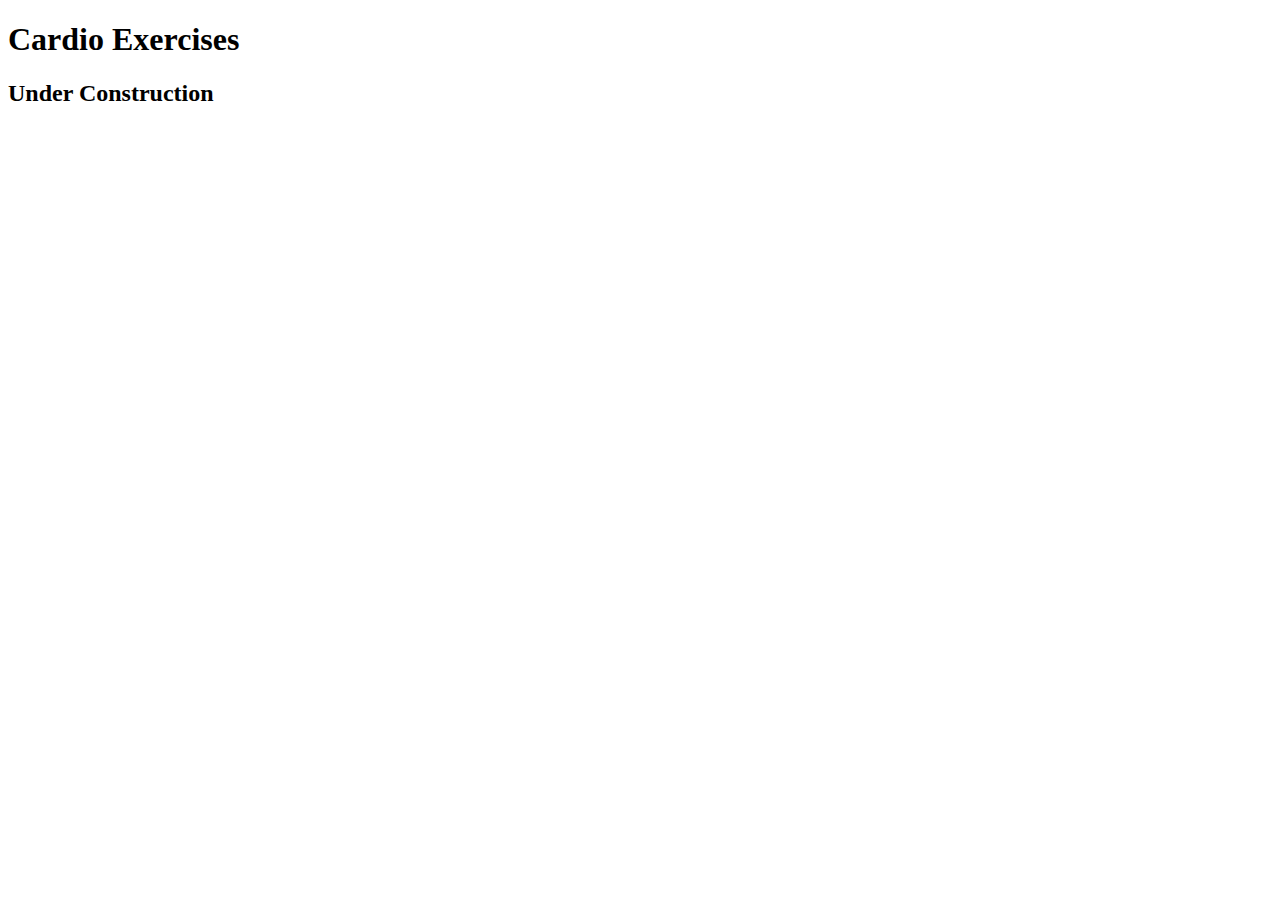
==== cardio/index.html @ 0aaa8e3d "Add files via upload" ====
<!DOCTYPE html>

<html lang="en">
<head>
	<meta charset="utf-8">
	<title>Shape Up! | Cardio Exercises</title>
</head>

<body>
	<main>
	    <h1>Cardio Exercises</h1>
		<h2>Under Construction</h2>
	</main>
</body>
</html>
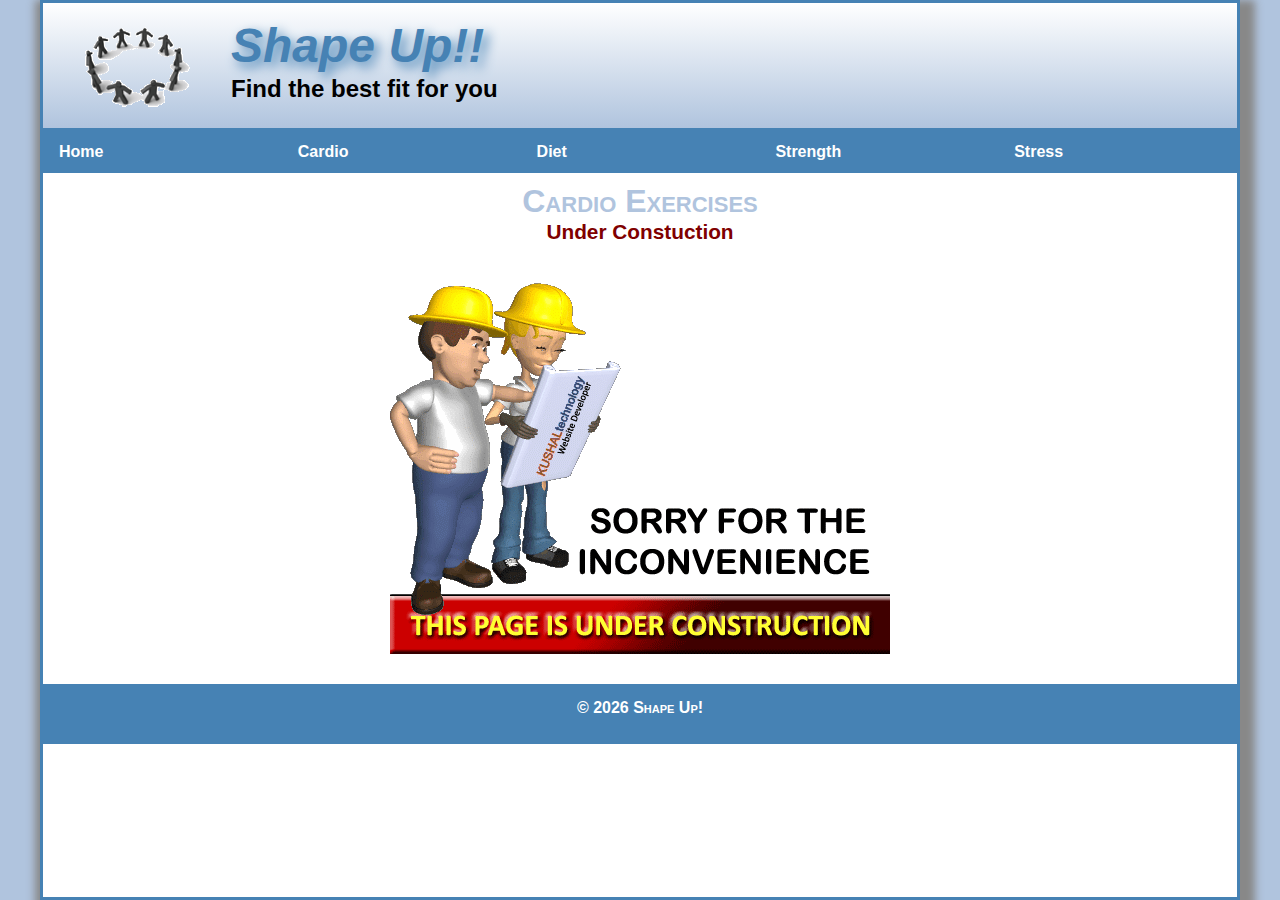
==== commit bebca1c0: "Add files via upload" ====
--- a/cardio/index.html
+++ b/cardio/index.html
@@ -1,15 +1,90 @@
-<!DOCTYPE html>
+<!DOCTYPE ht
+<html lang="en">
 
-<html lang="en">
 <head>
-	<meta charset="utf-8">
-	<title>Shape Up! | Cardio Exercises</title>
+	<meta charset="utf-8" />
+	<!--[if lt IE 9]> <script src="http://html5shim.googlecode.com/svn/trunk/html5.js"></script> <![endif]-->
+	<meta name="description" content="Learn how to properly take care of your body">
+  	<meta name="keywords" content="health, exercise, diet, strength, cardio, stress, workout, eat right">
+  	<meta name="author" content="David Picariello">
+
+	<meta name="viewport" content="width=device-width, initial-scale=1.0">
+	
+	<link rel="stylesheet" href="../styles/normalize/main.cs">
+	<link rel="stylesheet" href="../styles/main.css">
+
+
+	<link rel="icon" href="../images/favicon.ico">
+	
+	<title>Cardio Exercises | Shape Up</title>
+
+	<!--Slicknav-->
+	<link rel="stylesheet" href="../styles/slicknav.css">
+	<script src="https://ajax.googleapis.com/ajax/libs/jquery/3.5.1/jquery.min.js"></script>
+	<script src="../js/jquery.slicknav.min.js"></script>
+	<script type="text/javascript">
+		$(document).ready(function(){
+				$('#nav_menu').slicknav({prependTo:"#mobilemenu"});
+		});
+		</script>
+
 </head>
 
 <body>
+	<header class="clearfix">
+		<img id="logoimage" src="../images/shape_up_logo.png" alt="">
+		<h2>Shape Up!!</h2>
+		<h3>Find the best fit for you</h3>
+	</header>
+
+	<nav id="mobilemenu"></nav>
+
+
+	<nav id="nav_menu">
+		<ul class="container">
+		
+			<li><a href="../index.html">Home</a></li>
+			<li><a href="../cardio/index.html">Cardio</a></li>
+			<li><a href="../diet/index.html">Diet</a>
+				<ul>
+					<li> <a href="../diet/bmi.html">BMI</a></li>
+					<li> <a href="../diet/calories.html">Calories</a></li>
+					<li> <a href="../diet/meals.html">Meals</a></li>
+				</ul>
+			</li>
+			<li><a href="../strength/index.html">Strength</a></li>
+
+			<li id="last"><a href="../stress/index.html">Stress</a>
+				<ul>
+					<li> <a href="../stress/meditate.html">Meditate</a></li>
+					<li> <a href="../stress/tips.html">Tips</a></li>
+					<li> <a href="../stress/vipassana.html">Vipassana</a></li>
+				</ul>
+			</li>
+		</ul>
+		
+		
+	</nav>
+
 	<main>
-	    <h1>Cardio Exercises</h1>
-		<h2>Under Construction</h2>
+		<h1>Cardio Exercises</h1>
+		<h2>Under Constuction</h2>
+		<img class="underconstruction" src="../images/underconstruction.gif">
 	</main>
+
+<!--Javasript get current year-->
+	<script>
+        window.onload = function() {
+            var d = new Date();
+            document.getElementById("copyright").innerHTML = d.getFullYear();
+        }
+    </script>
+
+	<footer>
+		<p>&copy; <span id="copyright"></span> Shape Up!</p>
+	</footer>
+
+
 </body>
+
 </html>--- a/styles/main.css
+++ b/styles/main.css
@@ -0,0 +1,295 @@
+* {
+    margin: 0;
+    padding: 0;
+    box-sizing: border-box;
+}
+.clearfix::after {
+    content: "";
+    clear: both;
+    display: table;
+}
+html {
+    background-color: lightsteelblue;
+    background-image: url("../images/bgtile.jpg");
+    background-attachment: fixed;
+}
+body {
+    font-family: Arial, Helvetica, sans-serif;
+    font-size: 100%;
+    max-width: 1200px;
+    width: 100%;
+    margin: 0 auto;
+    border: 3px solid steelblue;
+    background-color: white;
+    box-shadow: 5px 10px 8px 10px #888888;
+}
+h3, p, blockquote {
+    margin-bottom: 12px;
+}
+h1{
+    font-family: 300%;
+    color: lightsteelblue;
+    text-align: center;
+    margin: 10px 0 0;
+    font-variant: small-caps;
+    text-shadow: 1px 1px 2x #000000, -1px -1px 2px #000000, 1px -1px 2px #000000, -1px 1px 2px #000000;
+
+}
+header {
+    border-bottom: 3px solid steelblue;
+    background: linear-gradient(white, lightsteelblue);
+}
+header h2 {
+    font-size: 300%;
+    font-style: italic;
+    color: steelblue;
+    text-shadow: 5px 5px 12px;
+    padding: 15px 0 2px;
+}
+
+
+#logoimage {
+    float: left;
+    padding: 10px 1.5em;
+}
+ /*Horizontal Flexbox navigation menu*/
+ 
+ 
+ 
+
+#nav_menu{
+    position: sticky;
+    top: 0;
+}
+.container{
+    display:flex;
+    list-style: none;
+    background-color: steelblue;
+    position: relative;
+}
+.container li{
+    flex: 1;
+}
+.container li a {
+    display: block;
+    padding: .75em 1em;
+    text-decoration: none;
+    color: white;
+    font-weight: bold;
+    transition: background-color .5s;
+}
+.container li a:hover {
+    color: black;
+    background-color: lightsteelblue;
+}
+
+/* flexbox nav menu second tier code */
+.container ul{
+    display: none;
+    background-color: steelblue;
+    width: 20%;
+    list-style: none;
+    position: absolute;
+    top: 100%;
+    box-shadow: 7px 7px 15px -1px gray;
+}
+
+.container ul li {
+    flex-direction: column;
+    
+}
+.container ul li a{
+    padding-left: 1em;
+    text-align: left;
+    width: 100%;
+    display: block;
+    
+}
+.container li:hover > ul{
+    display: block;
+}
+/* Vertical Nav List in Left Aside */
+#nav_list h2 {
+    margin-bottom: 5px;
+    text-align: center;
+}
+#nav_list ul {
+    list-style: none;
+}
+#nav_list ul li {
+    width: 100%;
+    margin: 0 auto .5em; /* 1st value top; middle value sides; 3rd value bottom */
+    
+}
+#nav_list ul li a {
+    display: block;
+    font-weight: bold;
+    text-decoration: none;
+    background-color: lightsteelblue;
+    padding: .5em 0 .5em .5em;
+    color: black;
+    border-radius: 25px;
+    transition: all 1s; 
+}
+#nav_list ul li a:hover {
+    color: white;
+    background-color: steelblue;
+    padding: .5em 0 .5em 1.5em;
+}
+
+
+
+main {
+    padding: 0 .3em;
+    clear: both;
+}
+aside {
+    width: 28%;
+    margin: 0 auto;
+    padding: 10px .8em 0;
+}
+section {
+    width: 40%;
+    float: left;
+    padding-top: 10px;
+    
+}
+#leftaside {
+    float: left;
+}
+#rightaside {
+    float: right;
+}
+article{
+    display: flex;
+    flex-direction: column;
+}
+article > img{
+    margin: 1em 2em;
+    border-radius: 5px;
+    box-shadow: 2px 2px 3px 3px darkslategray;
+}
+.icon{
+    float: left;
+    max-width: 25px;
+    margin: .5em;
+}
+section h3::after{
+    clear: left;
+}
+section p{
+    margin: 0 2em 1.5em;
+}
+section h3{
+    margin-bottom: 5px;
+}
+.underconstruction{
+    display: block;
+    margin: auto;
+}
+blockquote {
+    width: 80%;
+    margin: 1em auto;
+    font-family: 'Times New Roman', Times, serif;
+    font-size: 120%;
+    font-style: italic;
+    padding: 1em;
+    border-left: 3px solid steelblue;
+    background-color: #eeeeee;
+    border-radius: 5px;
+}
+h3 {
+    font-size: 150%;
+}
+aside a {
+    text-decoration: none;
+}
+main h2 {
+    color: maroon;
+    text-align: center;
+    margin-bottom: 10px;
+    font-size: 130%;
+}
+section a:link, section a:visited {
+    color: maroon;
+}
+section a:hover, section a:active {
+    color: steelblue;
+}
+
+aside a:link, aside a:visited {
+    color: steelblue;
+}
+aside a:hover, aside a:active {
+    color: maroon;
+}
+
+
+footer {
+    clear: both;
+    background-color: steelblue;
+    padding: 15px 0;
+    margin-top: 30px;
+}
+footer p {
+    color: white;
+    font-weight: bold;
+    text-align: center;
+    font-variant: small-caps;
+}
+#mobilemenu{
+    display: none;
+}
+
+/* Media Queries*/
+@media only screen and (max-width: 900px) {
+    html{
+        background-image: none;
+    }
+    body {
+        box-shadow: none;
+        font-size: 90%;
+        border: none;
+    }
+    #leftaside{
+        display: none;
+    }
+    section{
+        width: 70%;
+        padding-left: 1em;
+    }
+
+    
+    }
+@media only screen and (max-width: 767px) {
+    #nav_menu {
+        display: none;
+    }
+    #mobilemenu{
+        display: block;
+    }
+    .slicknav_menu{
+        background-color: steelblue !important;
+    }
+    header h2 {
+        font-size: 200%;
+    }
+    h1{
+        font-size: 200%;
+    }
+    section, aside{
+        float: none;
+        width: 100%;
+        margin: 0 auto;
+        padding: .5em;
+    }
+    #logoimage {
+        float: none;
+        padding: .5em;
+        display: block;
+        margin: 0 auto;
+    }
+   header h2, header h3{
+        text-align: center;
+    }
+}